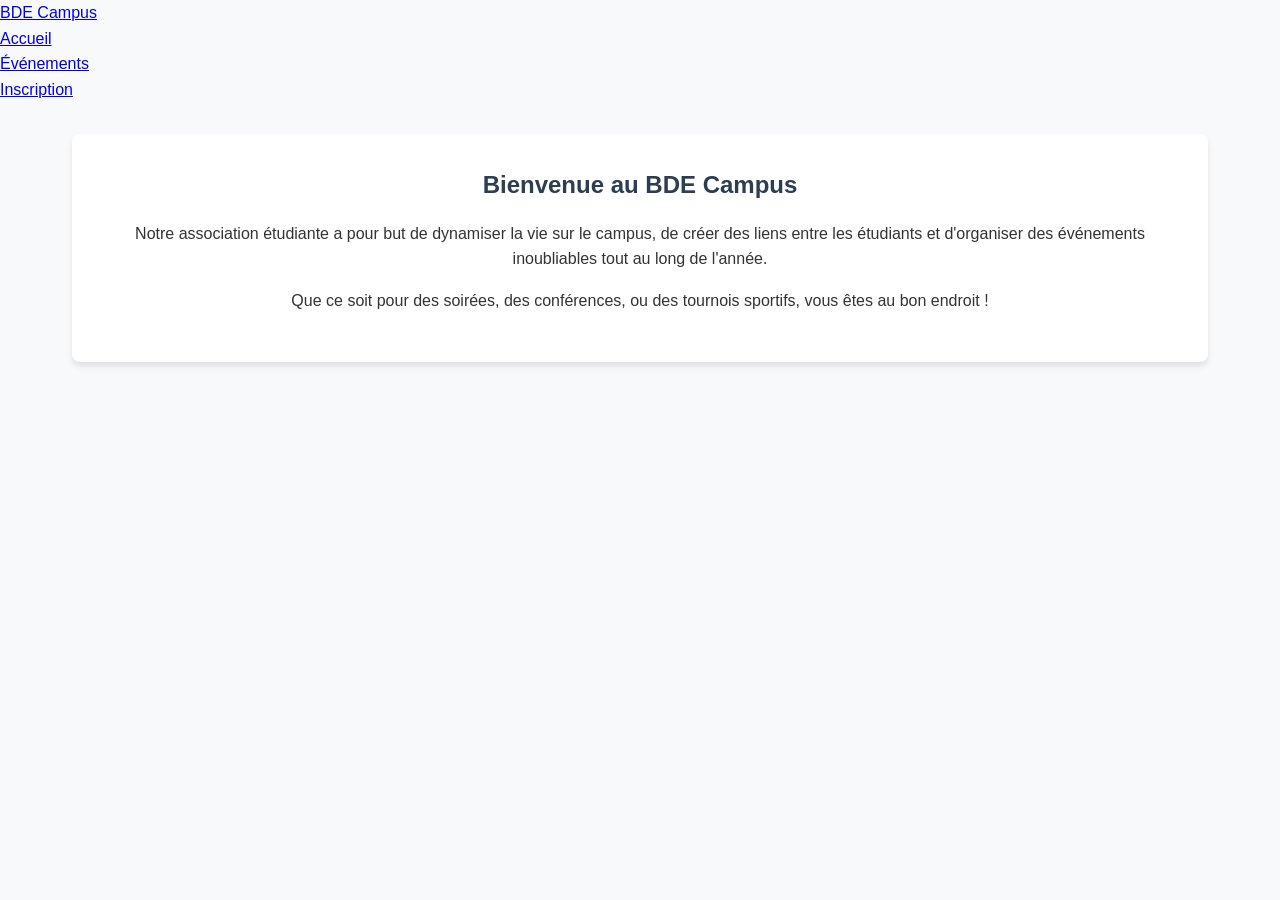
==== index.html @ e50f95a7 "style header et presentation asso" ====
<!DOCTYPE html>
<html lang="en">

<head>
    <meta charset="UTF-8">
    <meta name="viewport" content="width=device-width, initial-scale=1.0">
    <link rel="stylesheet" href="style.css">
    <title>Document</title>
</head>

<body>
    <header>
        <nav>
            <a href="index.html" class="logo">BDE Campus</a>
            <ul class="nav-links">
                <li><a href="index.html">Accueil</a></li>
                <li><a href="event.html">Événements</a></li>
                <li><a href="formulaire.html">Inscription</a></li>
            </ul>
        </nav>
    </header>
    <main>
        <section class="presentation-section">
            <h1>Bienvenue au BDE Campus</h1>
            <p>Notre association étudiante a pour but de dynamiser la vie sur le campus, de créer des liens entre les
                étudiants et d'organiser des événements inoubliables tout au long de l'année.</p>
            <p>Que ce soit pour des soirées, des conférences, ou des tournois sportifs, vous êtes au bon endroit !</p>
        </section>
    </main>
</body>

</html>
---- style.css ----
/* Variables globales */
:root {
    --primary-color: #2c3e50;
    --secondary-color: #e74c3c;
    --background-color: #f8f9fa;
    --text-color: #333333;
    --font-main: 'Segoe UI', Tahoma, Geneva, Verdana, sans-serif;
}

/* Reset CSS basique */
* {
    margin: 0;
    padding: 0;
    box-sizing: border-box;
}

body {
    font-family: var(--font-main);
    background-color: var(--background-color);
    color: var(--text-color);
    line-height: 1.6;
}

main {
    padding: 2rem;
    max-width: 1200px;
    margin: 0 auto;
}

h1, h2, h3 {
    color: var(--primary-color);
    margin-bottom: 1rem;
}

p {
    margin-bottom: 1rem;
}

.presentation-section {
    background: white;
    padding: 2rem;
    border-radius: 8px;
    box-shadow: 0 4px 6px rgba(0,0,0,0.1);
    text-align: center;
}
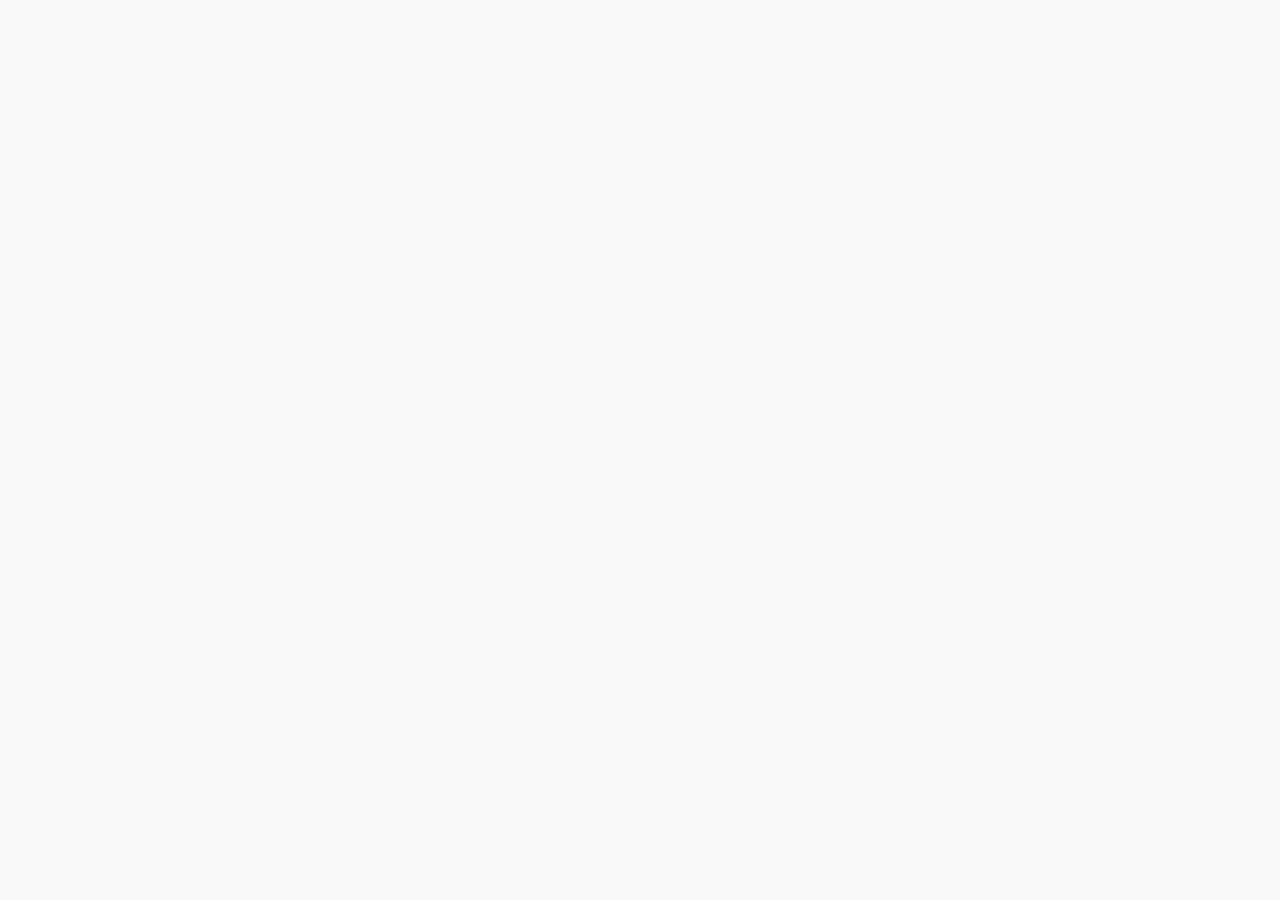
==== commit 85d9cc5b: "ajout evenement 2 sans css" ====
--- a/index.html
+++ b/index.html
@@ -9,24 +9,9 @@
 </head>
 
 <body>
-    <header>
-        <nav>
-            <a href="index.html" class="logo">BDE Campus</a>
-            <ul class="nav-links">
-                <li><a href="index.html">Accueil</a></li>
-                <li><a href="event.html">Événements</a></li>
-                <li><a href="formulaire.html">Inscription</a></li>
-            </ul>
-        </nav>
-    </header>
-    <main>
-        <section class="presentation-section">
-            <h1>Bienvenue au BDE Campus</h1>
-            <p>Notre association étudiante a pour but de dynamiser la vie sur le campus, de créer des liens entre les
-                étudiants et d'organiser des événements inoubliables tout au long de l'année.</p>
-            <p>Que ce soit pour des soirées, des conférences, ou des tournois sportifs, vous êtes au bon endroit !</p>
-        </section>
-    </main>
+
+
+
 </body>
 
 </html>
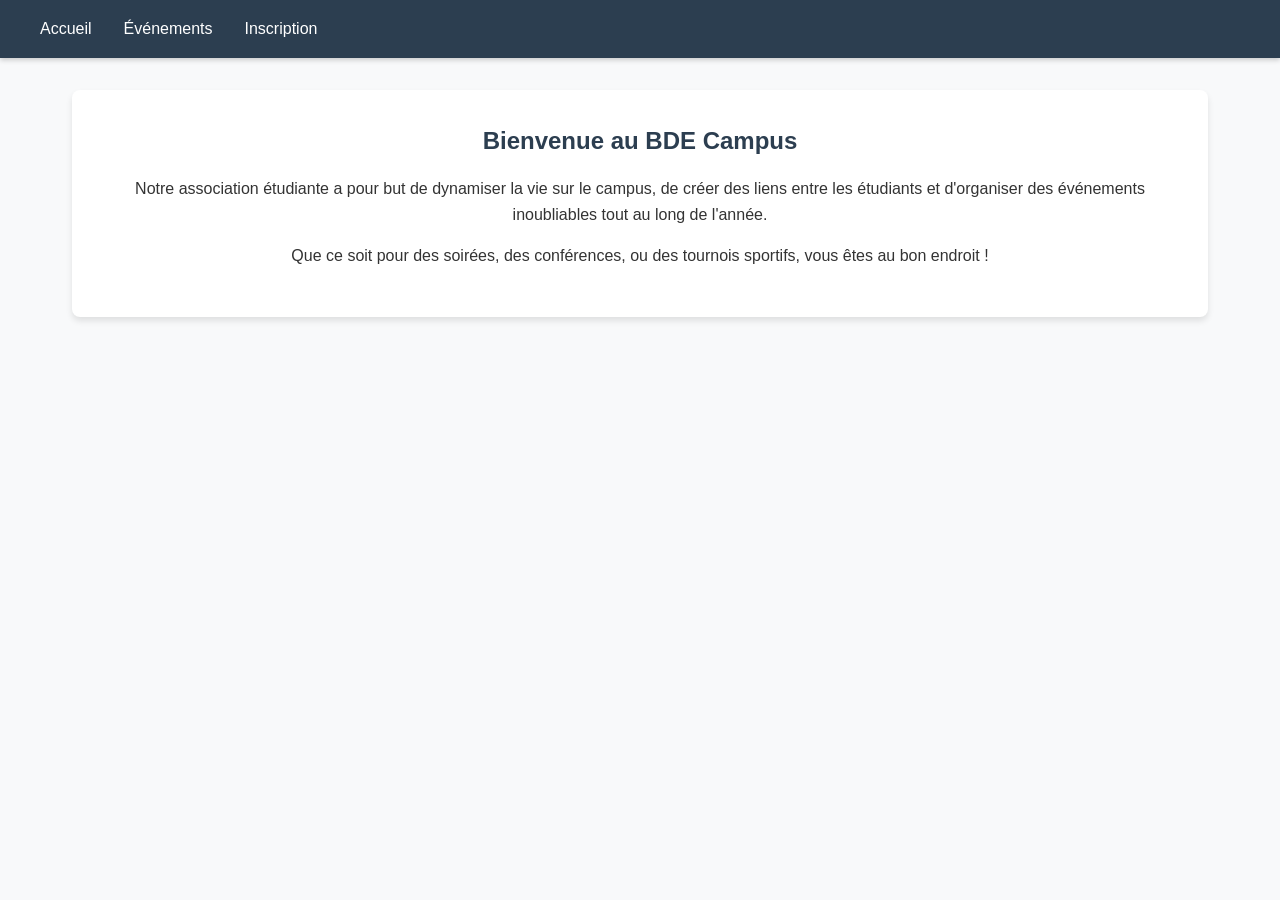
==== commit 80dfa63d: "coorection bug css*" ====
--- a/index.html
+++ b/index.html
@@ -5,13 +5,28 @@
     <meta charset="UTF-8">
     <meta name="viewport" content="width=device-width, initial-scale=1.0">
     <link rel="stylesheet" href="style.css">
+    <link rel="stylesheet" href="header.css">
     <title>Document</title>
 </head>
 
 <body>
-
-
-
+    <header>
+        <nav>
+            <ul class="nav-links">
+                <li><a href="index.html">Accueil</a></li>
+                <li><a href="event.html">Événements</a></li>
+                <li><a href="formulaire.html">Inscription</a></li>
+            </ul>
+        </nav>
+    </header>
+    <main>
+        <section class="presentation-section">
+            <h1>Bienvenue au BDE Campus</h1>
+            <p>Notre association étudiante a pour but de dynamiser la vie sur le campus, de créer des liens entre les
+                étudiants et d'organiser des événements inoubliables tout au long de l'année.</p>
+            <p>Que ce soit pour des soirées, des conférences, ou des tournois sportifs, vous êtes au bon endroit !</p>
+        </section>
+    </main>
 </body>
 
 </html>
--- a/header.css
+++ b/header.css
@@ -0,0 +1,35 @@
+header {
+    background-color: var(--primary-color);
+    padding: 1rem 2rem;
+    box-shadow: 0 2px 5px rgba(0,0,0,0.2);
+}
+
+nav {
+    display: flex;
+    justify-content: space-between;
+    align-items: center;
+    max-width: 1200px;
+    margin: 0 auto;
+}
+
+
+.nav-links {
+    list-style: none;
+    display: flex;
+    gap: 2rem;
+}
+
+.nav-links a {
+    color: white;
+    text-decoration: none;
+    font-weight: 500;
+    transition: color 0.3s;
+}
+
+.nav-links a:hover {
+    color: var(--secondary-color);
+}
+
+ul.nav-links {
+    justify-content: space-between;
+}
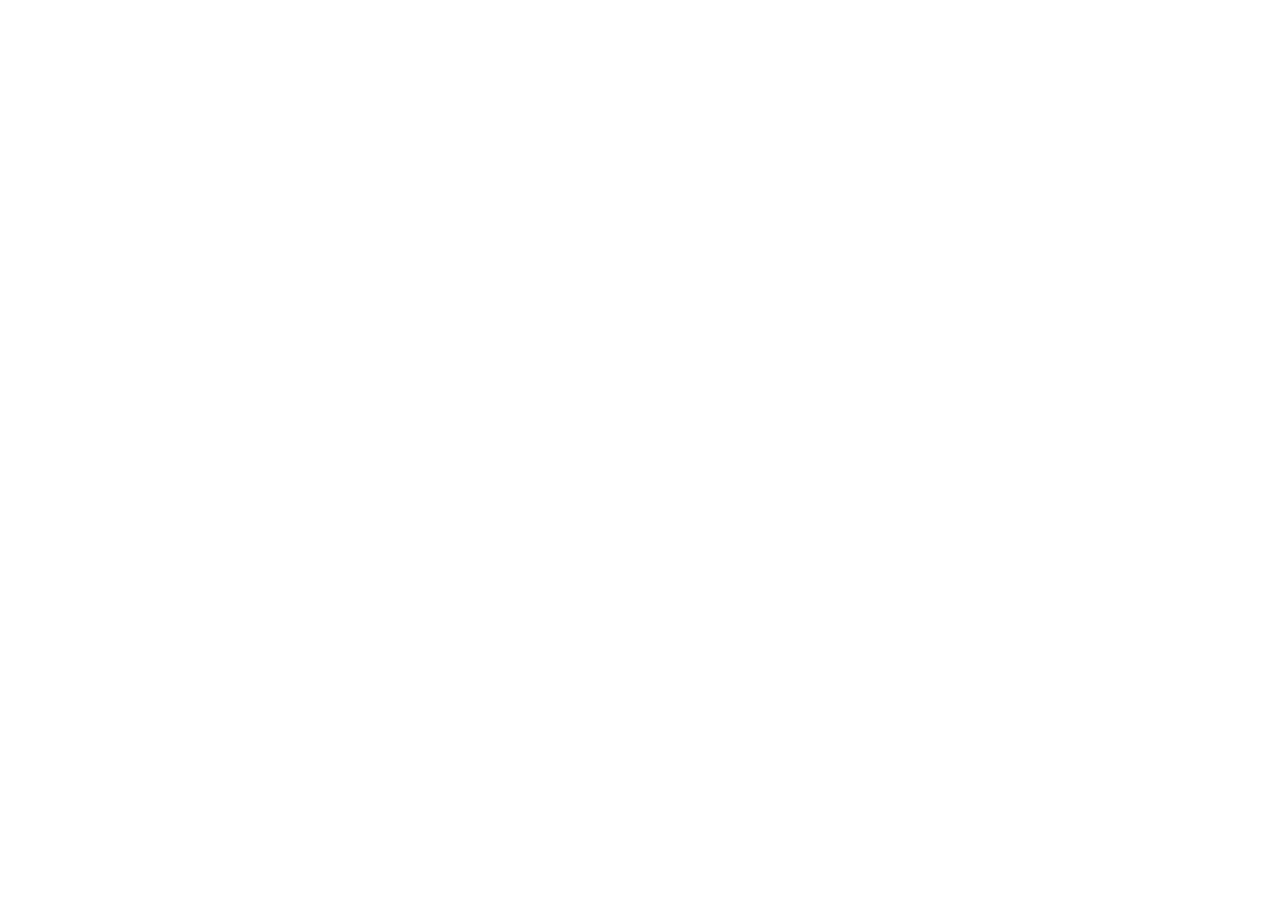
==== commit 2bd902ad: "Merge pull request #18 from carabine44/feature/catalogue-evenement Feature/catalogue evenement" ====
--- a/index.html
+++ b/index.html
@@ -5,28 +5,13 @@
     <meta charset="UTF-8">
     <meta name="viewport" content="width=device-width, initial-scale=1.0">
     <link rel="stylesheet" href="style.css">
-    <link rel="stylesheet" href="header.css">
     <title>Document</title>
 </head>
 
 <body>
-    <header>
-        <nav>
-            <ul class="nav-links">
-                <li><a href="index.html">Accueil</a></li>
-                <li><a href="event.html">Événements</a></li>
-                <li><a href="formulaire.html">Inscription</a></li>
-            </ul>
-        </nav>
-    </header>
-    <main>
-        <section class="presentation-section">
-            <h1>Bienvenue au BDE Campus</h1>
-            <p>Notre association étudiante a pour but de dynamiser la vie sur le campus, de créer des liens entre les
-                étudiants et d'organiser des événements inoubliables tout au long de l'année.</p>
-            <p>Que ce soit pour des soirées, des conférences, ou des tournois sportifs, vous êtes au bon endroit !</p>
-        </section>
-    </main>
+
+
+
 </body>
 
 </html>
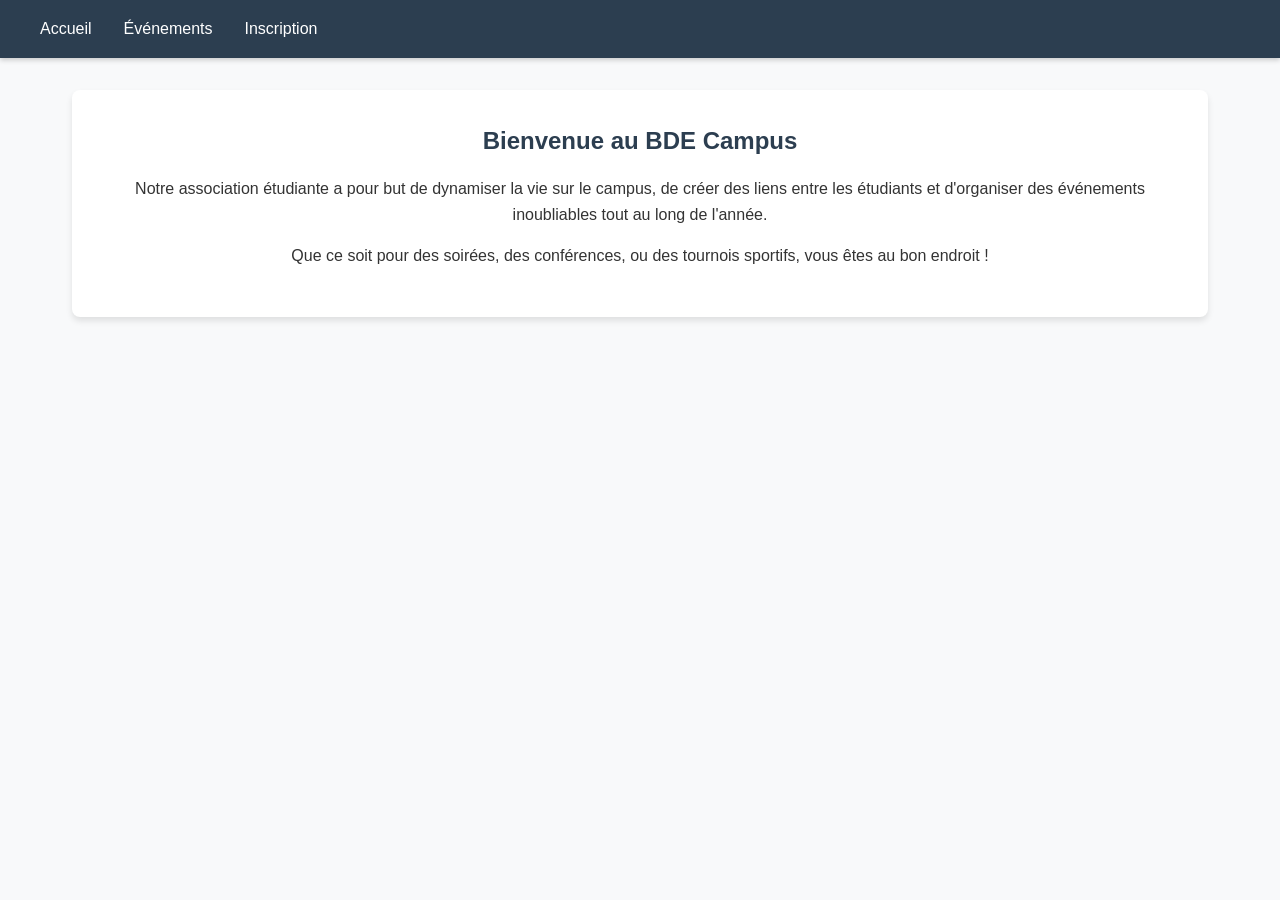
==== commit ae80f049: "Merge pull request #15 from carabine44/feature/presasso Feature/presasso" ====
--- a/index.html
+++ b/index.html
@@ -5,13 +5,28 @@
     <meta charset="UTF-8">
     <meta name="viewport" content="width=device-width, initial-scale=1.0">
     <link rel="stylesheet" href="style.css">
+    <link rel="stylesheet" href="header.css">
     <title>Document</title>
 </head>
 
 <body>
-
-
-
+    <header>
+        <nav>
+            <ul class="nav-links">
+                <li><a href="index.html">Accueil</a></li>
+                <li><a href="event.html">Événements</a></li>
+                <li><a href="formulaire.html">Inscription</a></li>
+            </ul>
+        </nav>
+    </header>
+    <main>
+        <section class="presentation-section">
+            <h1>Bienvenue au BDE Campus</h1>
+            <p>Notre association étudiante a pour but de dynamiser la vie sur le campus, de créer des liens entre les
+                étudiants et d'organiser des événements inoubliables tout au long de l'année.</p>
+            <p>Que ce soit pour des soirées, des conférences, ou des tournois sportifs, vous êtes au bon endroit !</p>
+        </section>
+    </main>
 </body>
 
 </html>
--- a/style.css
+++ b/style.css
@@ -0,0 +1,46 @@
+/* Variables globales */
+:root {
+    --primary-color: #2c3e50;
+    --secondary-color: #e74c3c;
+    --background-color: #f8f9fa;
+    --text-color: #333333;
+    --font-main: 'Segoe UI', Tahoma, Geneva, Verdana, sans-serif;
+}
+
+/* Reset CSS basique */
+* {
+    margin: 0;
+    padding: 0;
+    box-sizing: border-box;
+}
+
+body {
+    font-family: var(--font-main);
+    background-color: var(--background-color);
+    color: var(--text-color);
+    line-height: 1.6;
+}
+
+main {
+    padding: 2rem;
+    max-width: 1200px;
+    margin: 0 auto;
+}
+
+h1, h2, h3 {
+    color: var(--primary-color);
+    margin-bottom: 1rem;
+}
+
+p {
+    margin-bottom: 1rem;
+}
+
+.presentation-section {
+    background: white;
+    padding: 2rem;
+    border-radius: 8px;
+    box-shadow: 0 4px 6px rgba(0,0,0,0.1);
+    text-align: center;
+}
+
--- a/header.css
+++ b/header.css
@@ -0,0 +1,35 @@
+header {
+    background-color: var(--primary-color);
+    padding: 1rem 2rem;
+    box-shadow: 0 2px 5px rgba(0,0,0,0.2);
+}
+
+nav {
+    display: flex;
+    justify-content: space-between;
+    align-items: center;
+    max-width: 1200px;
+    margin: 0 auto;
+}
+
+
+.nav-links {
+    list-style: none;
+    display: flex;
+    gap: 2rem;
+}
+
+.nav-links a {
+    color: white;
+    text-decoration: none;
+    font-weight: 500;
+    transition: color 0.3s;
+}
+
+.nav-links a:hover {
+    color: var(--secondary-color);
+}
+
+ul.nav-links {
+    justify-content: space-between;
+}
